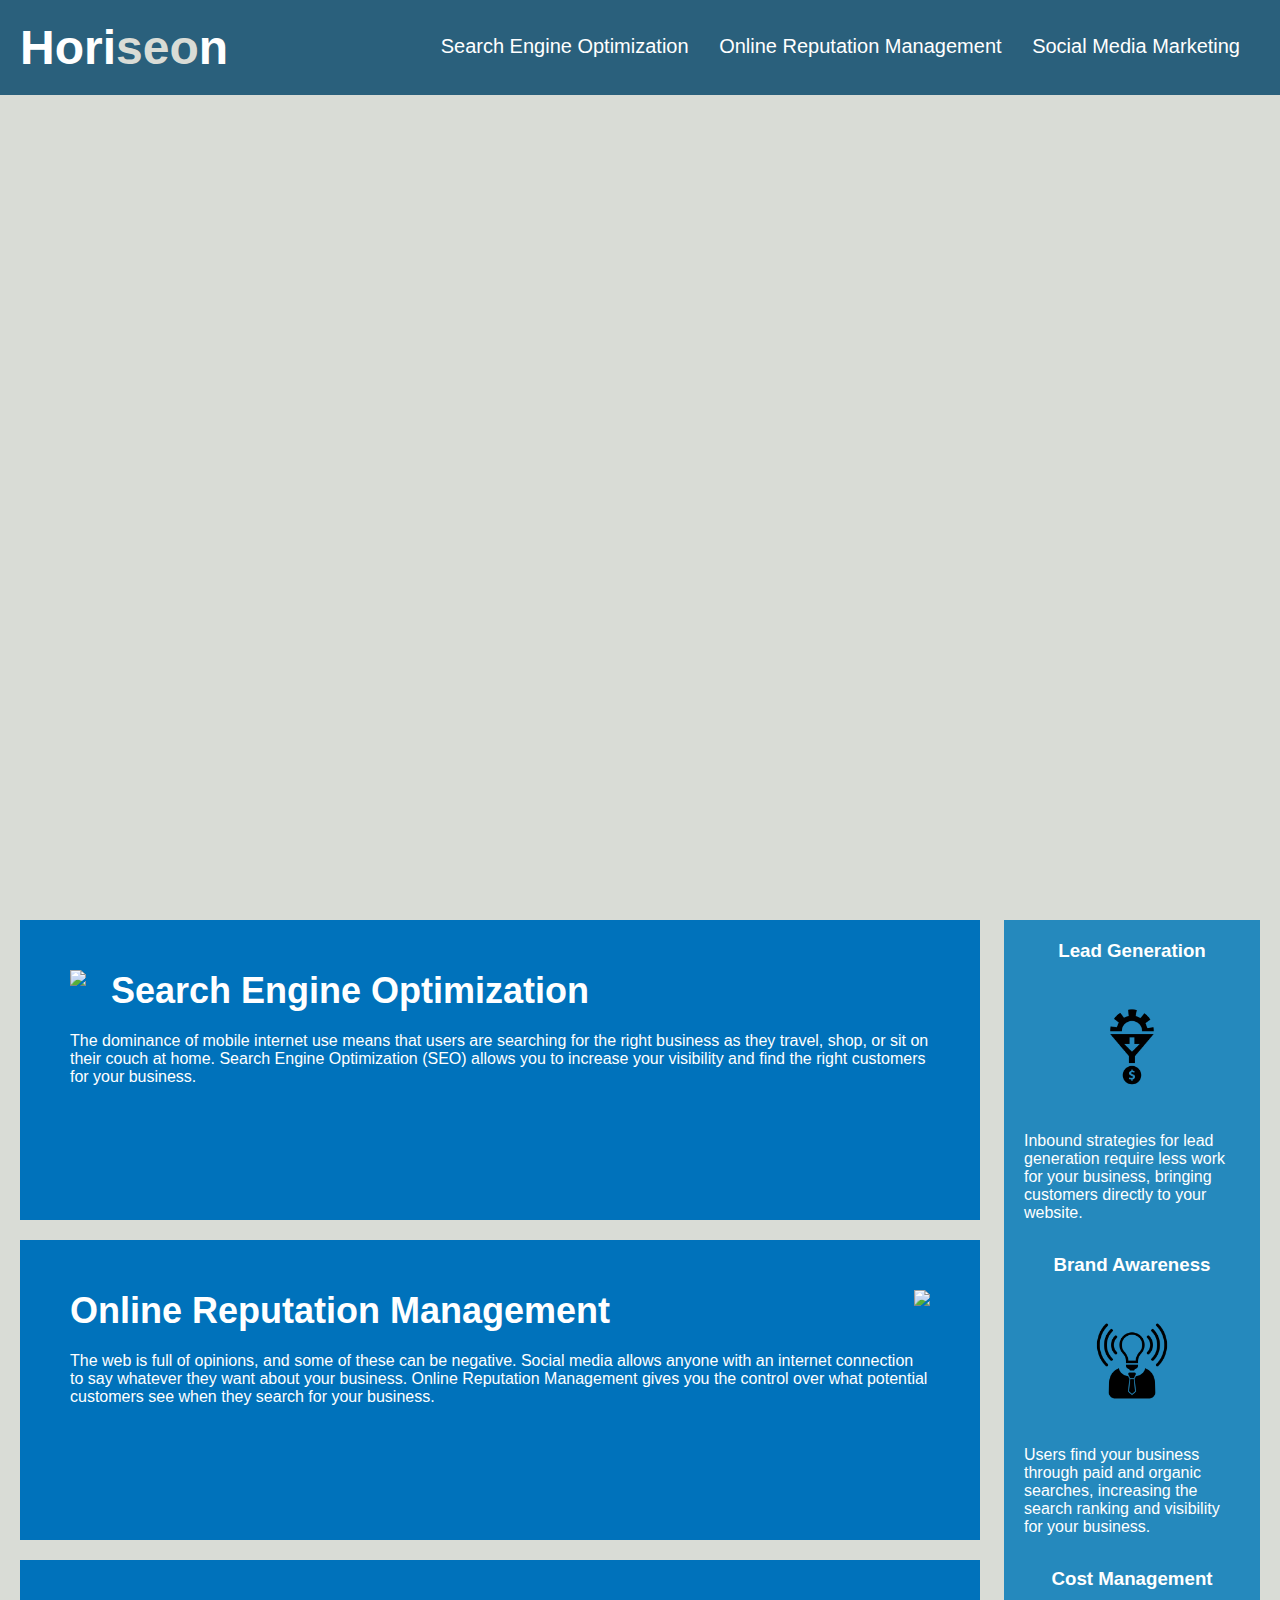
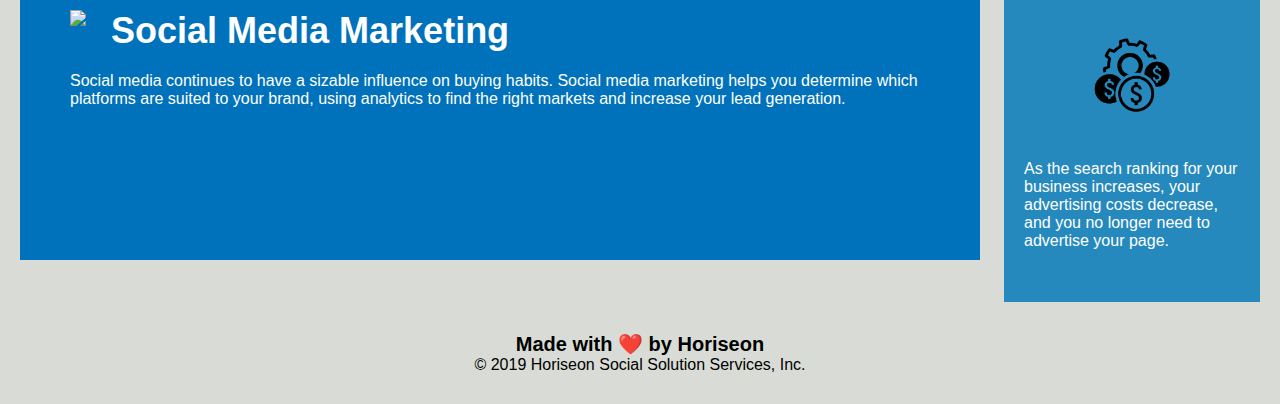
==== Develop/index.html @ d76e405f "first commit" ====
<!DOCTYPE html>
<html lang="en-us">

<head>
    <meta charset="UTF-8" />
    <link rel="stylesheet" href="./assets/css/style.css">
    <title>website</title>
</head>

<body>
    <div class="header">
        <h1>Hori<span class="seo">seo</span>n</h1>
        <div>
            <ul>
                <li>
                    <a href="#search-engine-optimization">Search Engine Optimization</a>
                </li>
                <li>
                    <a href="#online-reputation-management">Online Reputation Management</a>
                </li>
                <li>
                    <a href="#social-media-marketing">Social Media Marketing</a>
                </li>
            </ul>
        </div>
    </div>
    <div class="hero"></div>
    <div class="content">
        <div class="search-engine-optimization">
            <img src="./assets/images/search-engine-optimization.jpg" class="float-left" />
            <h2>Search Engine Optimization</h2>
            <p>
                The dominance of mobile internet use means that users are searching for the right business as they travel, shop, or sit on their couch at home. Search Engine Optimization (SEO) allows you to increase your visibility and find the right customers for your business.
            </p>
        </div>
        <div id="online-reputation-management" class="online-reputation-management">
            <img src="./assets/images/online-reputation-management.jpg" class="float-right" />
            <h2>Online Reputation Management</h2>
            <p>
                The web is full of opinions, and some of these can be negative. Social media allows anyone with an internet connection to say whatever they want about your business. Online Reputation Management gives you the control over what potential customers see when they search for your business.
            </p>
        </div>
        <div id="social-media-marketing" class="social-media-marketing">
            <img src="./assets/images/social-media-marketing.jpg" class="float-left" />
            <h2>Social Media Marketing</h2>
            <p>
                Social media continues to have a sizable influence on buying habits. Social media marketing helps you determine which platforms are suited to your brand, using analytics to find the right markets and increase your lead generation.
            </p>
        </div>
    </div>
    <div class="benefits">
        <div class="benefit-lead">
            <h3>Lead Generation</h3>
            <img src="./assets/images/lead-generation.png" />
            <p>
                Inbound strategies for lead generation require less work for your business, bringing customers directly to your website.
            </p>
        </div>
        <div class="benefit-brand">
            <h3>Brand Awareness</h3>
            <img src="./assets/images/brand-awareness.png" />
            <p>
                Users find your business through paid and organic searches, increasing the search ranking and visibility for your business.
            </p>
        </div>
        <div class="benefit-cost">
            <h3>Cost Management</h3>
            <img src="./assets/images/cost-management.png"></img>
            <p>
                As the search ranking for your business increases, your advertising costs decrease, and you no longer need to advertise your page.
            </p>
        </div>
    </div>
    <div class="footer">
        <h2>Made with ❤️️ by Horiseon</h2>
        <p>
            &copy; 2019 Horiseon Social Solution Services, Inc.
        </p>
    </div>
</body>

</html>
---- Develop/assets/css/style.css ----
* {
    box-sizing: border-box;
    padding: 0;
    margin: 0;
}

body {
    background-color: #d9dcd6;
}

.header {
    padding: 20px;
    font-family: 'Trebuchet MS', 'Lucida Sans Unicode', 'Lucida Grande', 'Lucida Sans', Arial, sans-serif;
    background-color: #2a607c;
    color: #ffffff;
}

.header h1 {
    display: inline-block;
    font-size: 48px;
}

.header h1 .seo {
    color: #d9dcd6;
}

.header div {
    padding-top: 15px;
    margin-right: 20px;
    float: right;
    font-family: 'Gill Sans', 'Gill Sans MT', Calibri, 'Trebuchet MS', sans-serif;
    font-size: 20px;
}

.header div ul {
    list-style-type: none;
}

.header div ul li {
    display: inline-block;
    margin-left: 25px;
}

a {
    color: #ffffff;
    text-decoration: none;
}

p {
    font-size: 16px;
}

.hero {
    height: 800px;
    width: 100%;
    margin-bottom: 25px;
    background-image: url("../images/digital-marketing-meeting.jpg");
    background-size: cover;
    background-position: center;
}

.float-left {
    float: left;
    margin-right: 25px;
}

.float-right {
    float: right;
    margin-left: 25px;
}

.content {
    width: 75%;
    display: inline-block;
    margin-left: 20px;
}

.benefits {
    margin-right: 20px;
    padding: 20px;
    clear: both;
    float: right;
    width: 20%;
    height: 100%;
    font-family: 'Gill Sans', 'Gill Sans MT', Calibri, 'Trebuchet MS', sans-serif;
    background-color: #2589bd;
}

.benefit-lead {
    margin-bottom: 32px;
    color: #ffffff;
}

.benefit-brand {
    margin-bottom: 32px;
    color: #ffffff;
}

.benefit-cost {
    margin-bottom: 32px;
    color: #ffffff;
}

.benefit-lead h3 {
    margin-bottom: 10px;
    text-align: center;
}

.benefit-brand h3 {
    margin-bottom: 10px;
    text-align: center;
}

.benefit-cost h3 {
    margin-bottom: 10px;
    text-align: center;
}

.benefit-lead img {
    display: block;
    margin: 10px auto;
    max-width: 150px;
}

.benefit-brand img {
    display: block;
    margin: 10px auto;
    max-width: 150px;
}

.benefit-cost img {
    display: block;
    margin: 10px auto;
    max-width: 150px;
}

.search-engine-optimization {
    margin-bottom: 20px;
    padding: 50px;
    height: 300px;
    font-family: 'Gill Sans', 'Gill Sans MT', Calibri, 'Trebuchet MS', sans-serif;
    background-color: #0072bb;
    color: #ffffff;
}

.online-reputation-management {
    margin-bottom: 20px;
    padding: 50px;
    height: 300px;
    font-family: 'Gill Sans', 'Gill Sans MT', Calibri, 'Trebuchet MS', sans-serif;
    background-color: #0072bb;
    color: #ffffff;
}

.social-media-marketing {
    margin-bottom: 20px;
    padding: 50px;
    height: 300px;
    font-family: 'Gill Sans', 'Gill Sans MT', Calibri, 'Trebuchet MS', sans-serif;
    background-color: #0072bb;
    color: #ffffff;
}

.search-engine-optimization img {
    max-height: 200px;
}

.online-reputation-management img {
    max-height: 200px;
}

.social-media-marketing img {
    max-height: 200px;
}

.search-engine-optimization h2 {
    margin-bottom: 20px;
    font-size: 36px;
}

.online-reputation-management h2 {
    margin-bottom: 20px;
    font-size: 36px;
}

.social-media-marketing h2 {
    margin-bottom: 20px;
    font-size: 36px;
}

.footer {
    padding: 30px;
    clear: both;
    font-family: 'Trebuchet MS', 'Lucida Sans Unicode', 'Lucida Grande', 'Lucida Sans', Arial, sans-serif;
    text-align: center;
}

.footer h2 {
    font-size: 20px;
}
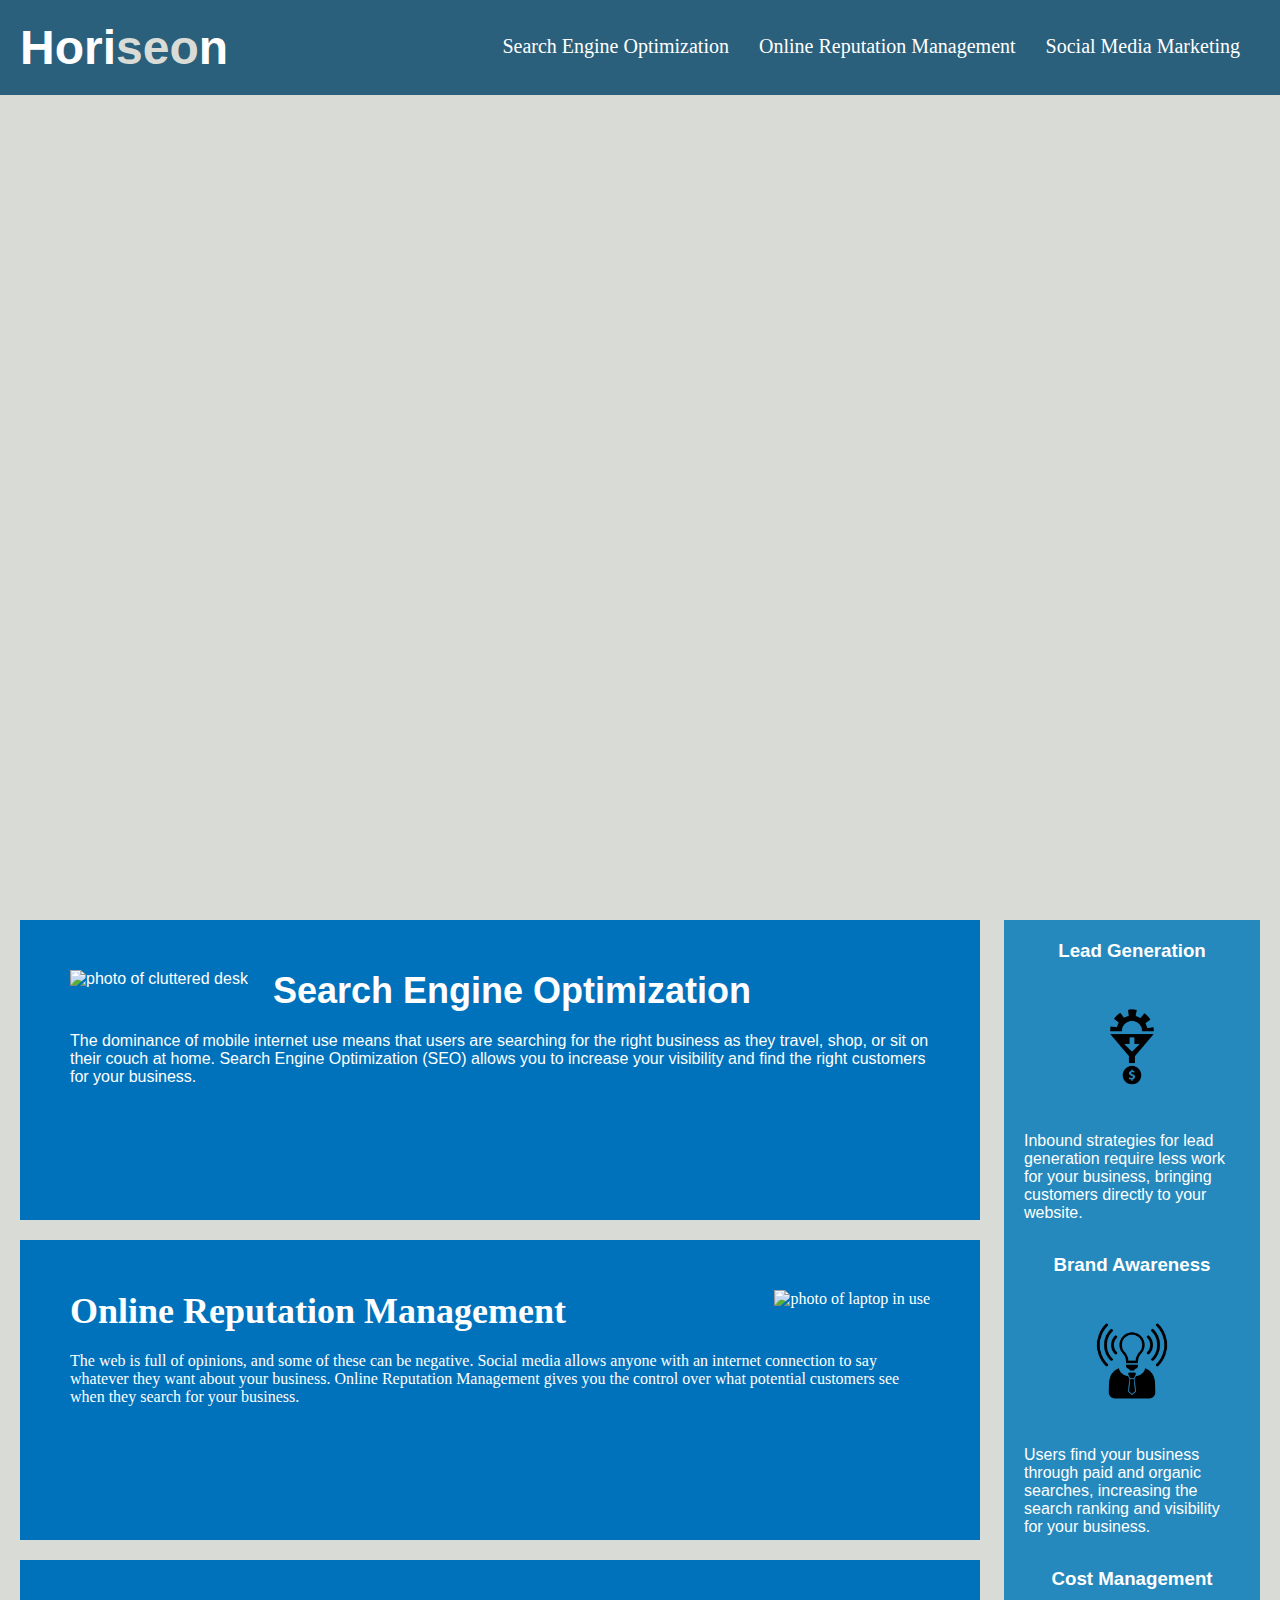
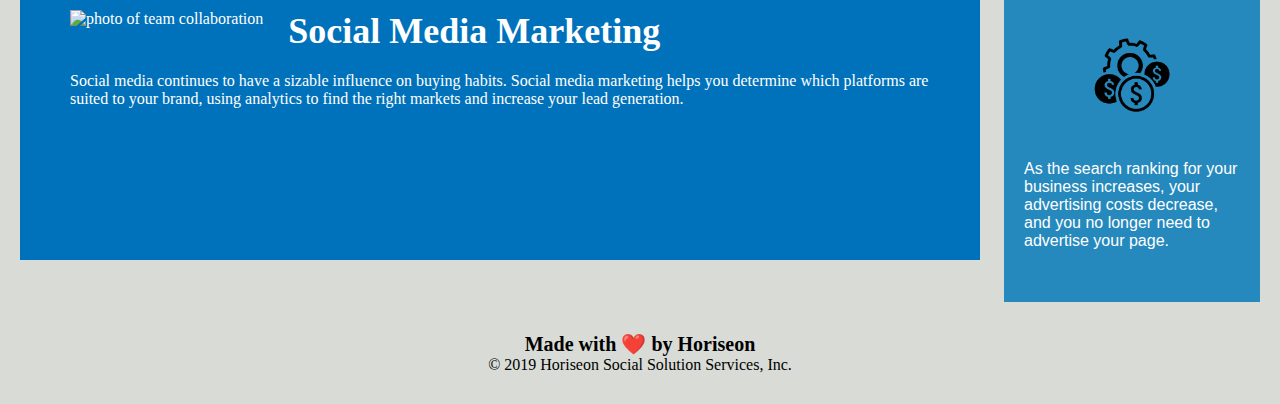
==== commit 3605569b: "HomeworkUpdatedMarch11" ====
--- a/Develop/index.html
+++ b/Develop/index.html
@@ -4,8 +4,10 @@
 <head>
     <meta charset="UTF-8" />
     <link rel="stylesheet" href="./assets/css/style.css">
-    <title>website</title>
+    <!--Here i added a relevant title, replacing the word "website"-->
+    <title>Horiseon SEO</title>
 </head>
+
 
 <body>
     <div class="header">
@@ -26,22 +28,26 @@
     </div>
     <div class="hero"></div>
     <div class="content">
-        <div class="search-engine-optimization">
-            <img src="./assets/images/search-engine-optimization.jpg" class="float-left" />
+        <!--Here i added div id so that the search engine optization option menu choice behaves like the other menu options by scrolling down to the desired info when clicked-->
+        <div id="search-engine-optimization" class="search-engine-optimization">
+            <!--Here I added an alt to the photo element-->
+            <img src="./assets/images/search-engine-optimization.jpg" alt="photo of cluttered desk" class="float-left" />
             <h2>Search Engine Optimization</h2>
             <p>
                 The dominance of mobile internet use means that users are searching for the right business as they travel, shop, or sit on their couch at home. Search Engine Optimization (SEO) allows you to increase your visibility and find the right customers for your business.
             </p>
         </div>
         <div id="online-reputation-management" class="online-reputation-management">
-            <img src="./assets/images/online-reputation-management.jpg" class="float-right" />
+            <!--Here I added an alt to the photo element-->
+            <img src="./assets/images/online-reputation-management.jpg" alt="photo of laptop in use" class="float-right" />
             <h2>Online Reputation Management</h2>
             <p>
                 The web is full of opinions, and some of these can be negative. Social media allows anyone with an internet connection to say whatever they want about your business. Online Reputation Management gives you the control over what potential customers see when they search for your business.
             </p>
         </div>
         <div id="social-media-marketing" class="social-media-marketing">
-            <img src="./assets/images/social-media-marketing.jpg" class="float-left" />
+            <!--Here I added an alt to the photo element-->
+            <img src="./assets/images/social-media-marketing.jpg" alt="photo of team collaboration" class="float-left" />
             <h2>Social Media Marketing</h2>
             <p>
                 Social media continues to have a sizable influence on buying habits. Social media marketing helps you determine which platforms are suited to your brand, using analytics to find the right markets and increase your lead generation.
@@ -51,21 +57,24 @@
     <div class="benefits">
         <div class="benefit-lead">
             <h3>Lead Generation</h3>
-            <img src="./assets/images/lead-generation.png" />
+            <!--Here I added an alt to the icon photo element-->
+            <img src="./assets/images/lead-generation.png" alt="sales funnel icon" />
             <p>
                 Inbound strategies for lead generation require less work for your business, bringing customers directly to your website.
             </p>
         </div>
         <div class="benefit-brand">
             <h3>Brand Awareness</h3>
-            <img src="./assets/images/brand-awareness.png" />
+            <!--Here I added an alt to the icon photo element-->
+            <img src="./assets/images/brand-awareness.png" alt="lightbulb with wifi icon" />
             <p>
                 Users find your business through paid and organic searches, increasing the search ranking and visibility for your business.
             </p>
         </div>
         <div class="benefit-cost">
             <h3>Cost Management</h3>
-            <img src="./assets/images/cost-management.png"></img>
+            <!--Here I added an alt to the icon photo element-->
+            <img src="./assets/images/cost-management.png" alt="money signs icon"></img>
             <p>
                 As the search ranking for your business increases, your advertising costs decrease, and you no longer need to advertise your page.
             </p>
@@ -79,4 +88,4 @@
     </div>
 </body>
 
-</html>
+</html>--- a/Develop/assets/css/style.css
+++ b/Develop/assets/css/style.css
@@ -7,7 +7,7 @@
 body {
     background-color: #d9dcd6;
 }
-
+/* Lines 11 through 41 affect the header*/
 .header {
     padding: 20px;
     font-family: 'Trebuchet MS', 'Lucida Sans Unicode', 'Lucida Grande', 'Lucida Sans', Arial, sans-serif;
@@ -28,18 +28,18 @@
     padding-top: 15px;
     margin-right: 20px;
     float: right;
-    font-family: 'Gill Sans', 'Gill Sans MT', Calibri, 'Trebuchet MS', sans-serif;
+    font-family: 'Gill Sans', 'Gill Sans MT', 'Calibri', 'Trebuchet MS', 'sans-serif';
     font-size: 20px;
 }
 
-.header div ul {
-    list-style-type: none;
-}
+/* Here I deleted 3 lines of an empty class*/
 
 .header div ul li {
     display: inline-block;
     margin-left: 25px;
 }
+
+/*Lines 44 through 187 contain elements for the body of the file*/
 
 a {
     color: #ffffff;
@@ -82,7 +82,7 @@
     float: right;
     width: 20%;
     height: 100%;
-    font-family: 'Gill Sans', 'Gill Sans MT', Calibri, 'Trebuchet MS', sans-serif;
+    font-family: 'Gill Sans', 'Gill Sans MT', 'Calibri', 'Trebuchet MS', sans-serif;
     background-color: #2589bd;
 }
 
@@ -138,7 +138,7 @@
     margin-bottom: 20px;
     padding: 50px;
     height: 300px;
-    font-family: 'Gill Sans', 'Gill Sans MT', Calibri, 'Trebuchet MS', sans-serif;
+    font-family: 'Gill Sans', 'Gill Sans MT', 'Calibri', 'Trebuchet MS', sans-serif;
     background-color: #0072bb;
     color: #ffffff;
 }
@@ -147,7 +147,7 @@
     margin-bottom: 20px;
     padding: 50px;
     height: 300px;
-    font-family: 'Gill Sans', 'Gill Sans MT', Calibri, 'Trebuchet MS', sans-serif;
+    font-family: 'Gill Sans';
     background-color: #0072bb;
     color: #ffffff;
 }
@@ -156,7 +156,7 @@
     margin-bottom: 20px;
     padding: 50px;
     height: 300px;
-    font-family: 'Gill Sans', 'Gill Sans MT', Calibri, 'Trebuchet MS', sans-serif;
+    font-family: 'Gill Sans', 'Gill Sans MT', 'Calibri', 'Trebuchet MS', 'sans-serif';
     background-color: #0072bb;
     color: #ffffff;
 }
@@ -187,14 +187,14 @@
     margin-bottom: 20px;
     font-size: 36px;
 }
-
+/*Lines 190 through 198 contain elements for the footer*/
 .footer {
     padding: 30px;
     clear: both;
-    font-family: 'Trebuchet MS', 'Lucida Sans Unicode', 'Lucida Grande', 'Lucida Sans', Arial, sans-serif;
+    font-family: 'Cambria', 'Cochin', 'Georgia', 'Times', 'Times New Roman', 'serif';
     text-align: center;
 }
 
 .footer h2 {
     font-size: 20px;
-}
+}